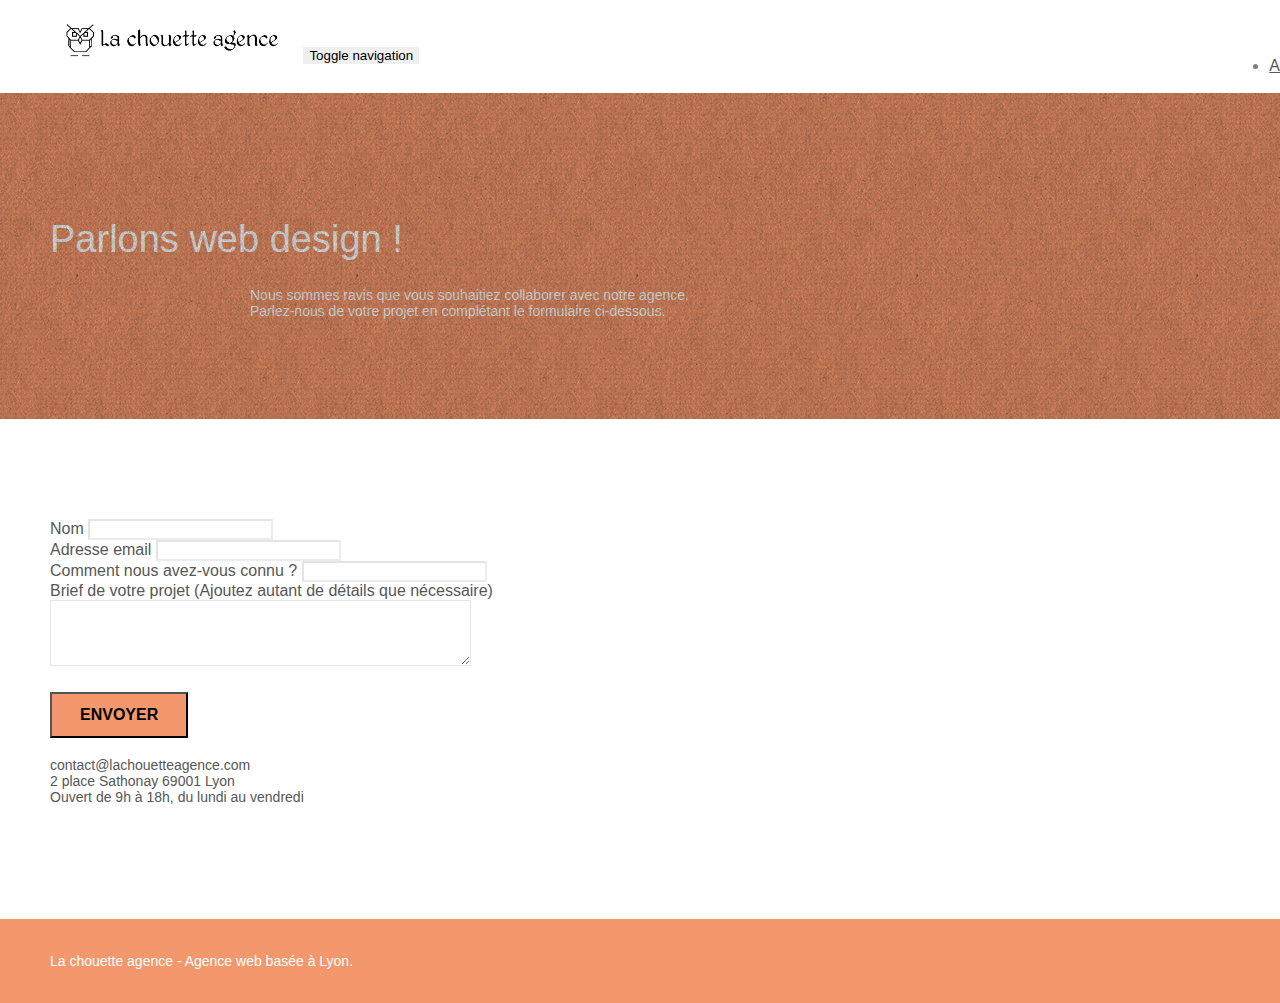
==== contact.html @ 629f91ee "Modification: Texte clair dans les liens Renommage de page2.html" ====
<!doctype html>
<html lang="fr">
<head>
    <meta charset="utf-8">
    <meta name="keywords" content="">
    <meta name="description" content="Notre agence aide les entreprises à devenir attractives et visibles sur Internet. Nous vous proposerons le meilleur design.">
    <meta name="viewport" content="width=device-width, initial-scale=1.0, viewport-fit=cover">
    <link rel="shortcut icon" type="image/png" href="favicon.jpg">

    
	<link rel="stylesheet" type="text/css" href="./css/bootstrap.min.css">
	<link rel="stylesheet" type="text/css" href="style.css">
	<link rel="stylesheet" type="text/css" href="./css/font-awesome.min.css">
	<link rel="stylesheet" type="text/css" href="./css/et-line.min.css">
	
    
	<script src="./js/jquery-2.1.0.min.js" defer></script>
	<script src="./js/bootstrap.min.js" defer></script>
	<script src="./js/blocs.min.js" defer></script>
	<script src="./js/jqBootstrapValidation.min.js" defer></script>
	<script src="./js/formHandler.min.js" defer></script>
    
	<title> Contact - La chouette agence - Agence de web design </title>

    
<!-- Analytics -->
 
<!-- Analytics END -->
    
</head>
<body>
<!-- Principal conteneur -->
<div class="page-container">
    
<!-- bloc-0 -->
<div class="bloc bgc-white l-bloc " id="bloc-0">
	<div class="container bloc-sm">
		<nav class="navbar row">
			<div class="navbar-header">
				<a class="navbar-brand" href="index.html"><img src="img/la-chouette-agence.webp" alt="atlanta web design logo" height="40" /></a>
				<button id="nav-toggle" type="button" class="ui-navbar-toggle navbar-toggle" data-toggle="collapse" data-target=".navbar-1">
					<span class="sr-only">Toggle navigation</span><span class="icon-bar"></span><span class="icon-bar"></span><span class="icon-bar"></span>
				</button>
			</div>
			<div class="collapse navbar-collapse navbar-1 special-dropdown-nav">
				<ul class="site-navigation nav navbar-nav">
					<li>
						<a href="index.html">Accueil</a>
					</li>
					<li>
					</li>
					<li>
						<a href="contact.html">Contact</a>
					</li>
				</ul>
			</div>
		</nav>
	</div>
</div>
<!-- bloc-0 END -->

<!-- bloc-6 -->
<div class="bloc bg-dots-bg bg-repeat bgc-atomic-tangerine d-bloc bloc-bg-texture texture-paper" id="bloc-6">
	<div class="container bloc-lg">
		<div class="row">
			<div class="col-sm-12">
				<h1 class="text-center hero-bloc-text tc-white">
					Parlons web design !
				</h1>
				<p class="text-center mg-lg tc-white tight-width-whitespace">
					Nous sommes ravis que vous souhaitiez collaborer avec notre agence.<br>
					Parlez-nous de votre projet en complétant le formulaire ci-dessous.
				</p>
			</div>
		</div>
	</div>
</div>
<!-- bloc-6 END -->

<!-- bloc-7 -->
<div class="bloc bgc-white l-bloc" id="bloc-7">
	<div class="container bloc-lg">
		<div class="row">
			<div class="col-sm-6">
				<form id="form_1" novalidate success-msg="Your message has been sent." fail-msg="Sorry it seems that our mail server is not responding, Sorry for the inconvenience!">
					<div class="form-group">
						<label>
							Nom
						</label>
						<input id="name" class="form-control" required />
					</div>
					<div class="form-group">
						<label>
							Adresse email
						</label>
						<input id="email" class="form-control" type="email" required />
					</div>
					<div class="form-group">
						<label>
							Comment nous avez-vous connu ?
						</label>
						<input class="form-control" type="email" required id="input_504" />
					</div>
					<div class="form-group">
						<label>
							Brief de votre projet (Ajoutez autant de détails que nécessaire)<br>
						</label><textarea id="message" class="form-control" rows="4" cols="50" required></textarea>
					</div> 
					<button class="bloc-button btn btn-lg btn-block cta-hero btn-atomic-tangerine" type="submit">
						Envoyer
					</button>
				</form>
			</div>
			<div class="col-sm-6">
				<p>
					contact@lachouetteagence.com<br>2 place Sathonay 69001 Lyon<br>Ouvert de 9h à 18h, du lundi au vendredi<br>
				</p>
			</div>
		</div>
	</div>
</div>
<!-- bloc-7 END -->

<!-- ScrollToTop Button -->
<a class="bloc-button btn btn-d scrollToTop" onclick="scrollToTarget('1')"><span class="fa fa-chevron-up"></span></a>
<!-- ScrollToTop Button END-->


<!-- Footer - bloc-8 -->
<div class="bloc bgc-atomic-tangerine d-bloc" id="bloc-8">
	<div class="container bloc-sm">
		<div class="row">
			<div class="col-sm-12">
				<p class="text-center white">
					La chouette agence - Agence web basée à Lyon.<br>
				</p>
				<div class="row row-no-gutters social">
					<div class="col-sm-3">
						<div class="text-center">
							<a class="social" href="index.html"><span class="fa fa-twitter icon-md"></span></a>
						</div>
					</div>
					<div class="col-sm-3">
						<div class="text-center">
							<a class="social" href="index.html"><span class="fa fa-facebook icon-md"></span></a>
						</div>
					</div>
					<div class="col-sm-3">
						<div class="text-center">
							<a class="social" href="index.html"><span class="fa fa-dribbble icon-md"></span></a>
						</div>
					</div>
					<div class="col-sm-3">
						<div class="text-center">
							<a class="social" href="index.html"><span class="fa fa-instagram icon-md"></span></a>
						</div>
					</div>
				</div>
			</div>
		</div>
	</div>
</div>
<!-- Footer - bloc-8 END -->

</div>
<!-- Principal conteneur END -->
    

</body>
</html>
---- style.css ----
body {
    margin: 0;
    padding: 0;
    background: #FFF;
    overflow-x: hidden;
    -webkit-font-smoothing: antialiased;
    -moz-osx-font-smoothing: grayscale;
}

a,
button {
    transition: all .3s ease-in-out;
    outline: none!important;
}

a:hover {
    text-decoration: none;
    cursor: pointer;
}

#page-loading-blocs-notifaction {
    position: fixed;
    top: 0;
    bottom: 0;
    width: 100%;
    z-index: 100000;
    background: #FFFFFF url("img/pageload-spinner.gif") no-repeat center center;
}

.bloc {
    width: 100%;
    clear: both;
    background: 50% 50% no-repeat;
    padding: 0 50px;
    -webkit-background-size: cover;
    -moz-background-size: cover;
    -o-background-size: cover;
    background-size: cover;
    position: relative;
}

.bloc .container {
    padding-left: 0;
    padding-right: 0;
}

.bloc-lg {
    padding: 100px 50px;
}

.bloc-md {
    padding: 50px;
}

.bloc-sm {
    padding: 20px 50px;
}

.bg-center,
.bg-l-edge,
.bg-r-edge,
.bg-t-edge,
.bg-b-edge,
.bg-tl-edge,
.bg-bl-edge,
.bg-tr-edge,
.bg-br-edge,
.bg-repeat {
    -webkit-background-size: auto!important;
    -moz-background-size: auto!important;
    -o-background-size: auto!important;
    background-size: auto!important;
}

.bg-repeat {
    background: repeat;
}

.bg-t-edge {
    background: top no-repeat;
}

.bloc-bg-texture::before {
    content: "";
    background-size: 2px 2px;
    position: absolute;
    top: 0;
    bottom: 0;
    left: 0;
    right: 0;
}

.texture-paper::before {
    background: url("img/texture-paper.webp");
    background-size: 280px 280px;
}

.b-parallax {
    background-attachment: fixed;
}

.d-bloc {
    color: rgba(255, 255, 255, .7);
}

.d-bloc button:hover {
    color: rgba(255, 255, 255, .9);
}

.d-bloc .icon-round,
.d-bloc .icon-square,
.d-bloc .icon-rounded,
.d-bloc .icon-semi-rounded-a,
.d-bloc .icon-semi-rounded-b {
    border-color: rgba(255, 255, 255, .9);
}

.d-bloc .divider-h span {
    border-color: rgba(255, 255, 255, .2);
}

.d-bloc .a-btn,
.d-bloc .navbar a,
.d-bloc .navbar-brand,
.d-bloc a .icon-sm,
.d-bloc a .icon-md,
.d-bloc a .icon-lg,
.d-bloc a .icon-xl,
.d-bloc h1 a,
.d-bloc h2 a,
.d-bloc h3 a,
.d-bloc h4 a,
.d-bloc h5 a,
.d-bloc h6 a,
.d-bloc p a {
    color: rgba(0, 0, 0);
}

.d-bloc .a-btn:hover,
.d-bloc .navbar a:hover,
.d-bloc .navbar-brand:hover,
.d-bloc a:hover .icon-sm,
.d-bloc a:hover .icon-md,
.d-bloc a:hover .icon-lg,
.d-bloc a:hover .icon-xl,
.d-bloc h1 a:hover,
.d-bloc h2 a:hover,
.d-bloc h3 a:hover,
.d-bloc h4 a:hover,
.d-bloc h5 a:hover,
.d-bloc h6 a:hover,
.d-bloc p a:hover {
    color: rgba(255, 255, 255, 1);
}

.d-bloc .navbar-toggle .icon-bar {
    background: rgba(255, 255, 255, 1);
}

.d-bloc .btn-wire,
.d-bloc .btn-wire:hover {
    color: rgba(255, 255, 255, 1);
    border-color: rgba(255, 255, 255, 1);
}

.d-bloc .panel {
    color: rgba(0, 0, 0, .5);
}

.d-bloc .panel button:hover {
    color: rgba(0, 0, 0, .7);
}

.d-bloc .panel icon {
    border-color: rgba(0, 0, 0, .7);
}

.d-bloc .panel .divider-h span {
    border-color: rgba(0, 0, 0, .1);
}

.d-bloc .panel .a-btn {
    color: rgba(0, 0, 0, .6);
}

.d-bloc .panel .a-btn:hover {
    color: rgba(0, 0, 0, 1);
}

.d-bloc .panel .btn-wire,
.d-bloc .panel .btn-wire:hover {
    color: rgba(0, 0, 0, .7);
    border-color: rgba(0, 0, 0, .3);
}

.d-bloc .panel,
.l-bloc {
    color: rgba(0, 0, 0, .5);
}

.d-bloc .panel button:hover,
.l-bloc button:hover {
    color: rgba(0, 0, 0, .7);
}

.l-bloc .icon-round,
.l-bloc .icon-square,
.l-bloc .icon-rounded,
.l-bloc .icon-semi-rounded-a,
.l-bloc .icon-semi-rounded-b {
    border-color: rgba(0, 0, 0, .7);
}

.d-bloc .panel .divider-h span,
.l-bloc .divider-h span {
    border-color: rgba(0, 0, 0, .1);
}

.d-bloc .panel .a-btn,
.l-bloc .a-btn,
.l-bloc .navbar a,
.l-bloc .navbar-brand,
.l-bloc a .icon-sm,
.l-bloc a .icon-md,
.l-bloc a .icon-lg,
.l-bloc a .icon-xl,
.l-bloc h1 a,
.l-bloc h2 a,
.l-bloc h3 a,
.l-bloc h4 a,
.l-bloc h5 a,
.l-bloc h6 a,
.l-bloc p a {
    color: rgba(0, 0, 0, .6);
}

.d-bloc .panel .a-btn:hover,
.l-bloc .a-btn:hover,
.l-bloc .navbar a:hover,
.l-bloc .navbar-brand:hover,
.l-bloc a:hover .icon-sm,
.l-bloc a:hover .icon-md,
.l-bloc a:hover .icon-lg,
.l-bloc a:hover .icon-xl,
.l-bloc h1 a:hover,
.l-bloc h2 a:hover,
.l-bloc h3 a:hover,
.l-bloc h4 a:hover,
.l-bloc h5 a:hover,
.l-bloc h6 a:hover,
.l-bloc p a:hover {
    color: rgba(0, 0, 0, 1);
}

.l-bloc .navbar-toggle .icon-bar {
    color: rgba(0, 0, 0, .6);
}

.d-bloc .panel .btn-wire,
.d-bloc .panel .btn-wire:hover,
.l-bloc .btn-wire,
.l-bloc .btn-wire:hover {
    color: rgba(0, 0, 0, .7);
    border-color: rgba(0, 0, 0, .3);
}

.voffset {
    margin-top: 30px;
}

.voffset-lg {
    margin-top: 80px;
}

.row-no-gutters {
    margin-right: 0;
    margin-left: 0;
}

.row.row-no-gutters > [class^="col-"],
.row.row-no-gutters > [class*=" col-"] {
    padding-right: 0;
    padding-left: 0;
}

#bloc-1-hero h1 {
    font-size: 32px;
}

.navbar {
    margin-bottom: 0;
    z-index: 1;
}

.navbar-brand {
    height: auto;
    padding: 3px 15px;
    font-size: 25px;
    font-weight: normal;
    font-weight: 600;
    line-height: 44px;
}

.navbar-brand img {
    max-height: 200px;
    margin: 0 5px 0 0;
    display: inline;
}

.navbar-brand img[src$=svg] {
    min-width: 100px;
}

.nav-center .navbar-brand img {
    margin: 0;
}

.navbar .nav {
    padding-top: 2px;
    margin-right: -16px;
    float: right;
    z-index: 1;
}

.nav > li {
    float: left;
    margin-top: 4px;
    font-size: 16px;
}

.navbar-nav .open .dropdown-menu > li > a {
    text-align: inherit;
}

.nav > li a:hover,
.nav > li a:focus {
    background: transparent;
}

.navbar-toggle {
    margin: 10px 10px 0 0;
    border: 0px;
}

.navbar-toggle:hover {
    background: transparent!important;
}

.navbar-toggle .icon-bar {
    background-color: rgba(0, 0, 0, .5);
    width: 26px;
}

.nav-invert .navbar .nav {
    float: left;
}

.nav-invert .navbar-header,
.nav-invert .navbar-brand {
    float: right;
    position: relative;
    z-index: 2;
}

@media (min-width: 768px) {
    .site-navigation {
        position: absolute;
        top: 50%;
        right: 20px;
        transform: translate(0, -50%);
        -webkit-transform: translateY(-50%);
    }
    .nav > li .dropdown-menu a,
    .nav > li .dropdown-menu a:hover {
        color: #484848;
    }
    .nav-invert .site-navigation {
        left: 0;
        right: 0;
    }
    .nav-center {
        text-align: center;
    }
    .nav-center .navbar-header {
        width: 100%;
    }
    .nav-center .navbar-header,
    .nav-center .navbar-brand,
    .nav-center .nav > li {
        float: none;
        display: inline-block;
    }
    .nav-center .site-navigation {
        position: relative;
        width: 100%;
        right: 0;
        margin-right: 0px;
        margin-top: 20px;
    }
    .nav-center.mini-nav .navbar-toggle {
        float: none;
        margin: 10px auto 0;
    }
}

.nav > li > .dropdown a {
    background: none!important;
    display: block;
    padding: 14px 15px;
}

nav .caret {
    margin: 0 5px;
}

.dropdown-menu .dropdown-menu {
    top: -8px;
    left: 100%;
}

.dropdown-menu .dropmenu-flow-right {
    top: 100%;
    left: 0;
    margin-left: -1px;
    border-top-left-radius: 0;
    border-top-right-radius: 0;
}

.dropdown-menu .dropdown span {
    border: 4px solid black;
    border-top-color: transparent;
    border-right-color: transparent;
    border-bottom-color: transparent;
    margin: 6px -5px 0 0!important;
    float: right;
}

.mg-md {
    margin-top: 10px;
    margin-bottom: 20px;
}

.mg-lg {
    margin-top: 10px;
    margin-bottom: 40px;
}

.btn {
    margin: 0 5px 5px 0;
}

.btn.pull-right {
    margin: 0 0 5px 5px;
}

.btn-d,
.btn-d:hover,
.btn-d:focus {
    color: #FFF;
    background: rgba(0, 0, 0, .3);
}

button {
    outline: none!important;
}

.btn-rd {
    border-radius: 40px;
}

.btn-clean {
    border: 1px solid rgba(0, 0, 0, .08);
    border-bottom-color: rgba(0, 0, 0, .1);
    text-shadow: 0 1px 0 rgba(0, 0, 1, .1);
    box-shadow: 0 1px 3px rgba(0, 0, 1, .25), inset 0 1px 0 0 rgba(255, 255, 255, .15);
}

.icon-md {
    font-size: 30px!important;
}

.icon-lg {
    font-size: 60px!important;
}

.sm-shadow {
    text-shadow: 0 1px 2px rgba(0, 0, 0, .3);
}

.panel-sq,
.panel-sq .panel-heading,
.panel-sq .panel-footer {
    border-radius: 0;
}

.panel-rd {
    border-radius: 30px;
}

.panel-rd .panel-heading {
    border-radius: 29px 29px 0 0;
}

.panel-rd .panel-footer {
    border-radius: 0 0 29px 29px;
}

.form-control {
    border-color: rgba(0, 0, 0, .1);
    box-shadow: none;
}

.scrollToTop {
    width: 40px;
    height: 40px;
    position: fixed;
    bottom: 20px;
    right: 20px;
    opacity: 0;
    z-index: 500;
    transition: all .3s ease-in-out;
}

.scrollToTop span {
    margin-top: 6px;
}

.showScrollTop {
    font-size: 14px;
    opacity: 1;
}

a[data-lightbox] {
    position: relative;
    display: block;
    text-align: center;
}

a[data-lightbox]:hover::before {
    content: "+";
    font-family: "HelveticaNeue-Light", "Helvetica Neue Light", "Helvetica Neue", Helvetica, Arial;
    font-size: 32px;
    width: 50px;
    height: 50px;
    margin-left: -25px;
    border-radius: 50%;
    background: rgba(0, 0, 0, .6);
    color: #FFF;
    font-weight: 100;
    z-index: 1;
    position: absolute;
    top: 50%;
    transform: translateY(-50%);
    -webkit-transform: translateY(-50%);
}

a[data-lightbox]:hover img {
    opacity: 0.6;
    -webkit-animation-fill-mode: none;
    animation-fill-mode: none;
}

#lightbox-modal {
    display: flex;
    align-items: center;
}

#lightbox-modal .modal-dialog {
    width: 90%;
    max-width: 900px;
    margin: 0 auto 0;
}

#lightbox-modal .modal-dialog img {
    max-height: 90vh;
    margin: 0 auto;
}

.lightbox-caption {
    padding: 20px;
    color: #FFF;
    background: rgba(0, 0, 0, .5);
    position: absolute;
    left: 15px;
    right: 15px;
    bottom: 5px;
}

.close-lightbox {
    color: #FFF;
    font-size: 30px;
    position: absolute;
    top: 20px;
    right: 20px;
    z-index: 20;
    background: rgba(0, 0, 0, .5);
    border: none;
    line-height: 30px;
    padding: 0 9px 5px;
    opacity: 0.3;
}

.close-lightbox:hover,
.next-lightbox:hover,
.prev-lightbox:hover {
    opacity: 1.0;
    color: #FFF;
}

.next-lightbox,
.prev-lightbox {
    font-size: 20px;
    color: rgba(255, 255, 255, .9);
    background: rgba(0, 0, 0, .5);
    transition: all .2s ease-in-out;
    position: absolute;
    top: 45%;
    z-index: 1;
    opacity: 0.4;
}

.next-lightbox {
    padding: 6px 8px 1px 13px;
    right: 25px;
}

.prev-lightbox {
    padding: 6px 13px 1px 10px;
    left: 25px;
}

.snapshot-lb .modal-body {
    padding-bottom: 45px;
}

.snapshot-lb .lightbox-caption {
    padding: 0;
    color: rgba(0, 0, 0, .5);
    background: none;
}

h1,
h2,
h3,
h4,
h5,
h6,
p,
label,
.btn,
a {
    font-family: "helvetica";
    font-weight: 400;
    color: #575757!important;
}

.container {
    max-width: 1000px;
}

.hero-bloc-text {
    font-size: 38px;
}

.hero-bloc-text-sub {
    font-size: 36px;
}

.statement-bloc-text {
    line-height: 26px;
    font-style: italic;
    font-size: 20px;
    text-align: center;
    font-weight: lighter;
    max-width: 520px;
    margin: auto auto auto auto;
}

p {
    font-size: 14px;
}

.tight-width-whitespace {
    max-width: 600px;
    margin: auto auto auto auto;
}

.h1 {
    font-size: 20px;
    font-family: "Open Sans";
}

.cta-hero {
    margin-top: 22px;
    color: #FFFFFF!important;
    text-transform: uppercase;
    padding: 12px 28px 12px 28px;
    font-size: 16px;
    font-weight: 700;
}

.social {
    max-width: 400px;
    margin: auto auto auto auto;
}

h2 {
    font-size: 22px;
    line-height: 1.4em;
}

h3 {
    font-size: 15px;
    text-transform: uppercase;
    font-weight: 700;
    color: #333333!important;
}

.med-width-whitespace {
    max-width: 800px;
    margin: auto auto auto auto;
    box-shadow: 0px 0px 0px #000000;
}

h1 {
    color: #333333!important;
}

h4 {
    color: #333333!important;
}

.icons {
    margin-bottom: 14px;
    margin-top: 24px;
}

.white {
    color: #FFFFFF!important;
}

.black {
    color: rgb(0, 0, 0)!important;
}

.portfolio-thumb {
    margin-bottom: 24px;
}

.portfolio-row {
    margin-bottom: 44px;
    margin-top: 50px;
}

.avatar {
    box-shadow: 0px 4px 9px rgba(0, 0, 0, 0.3);
}

.black-background {
    background-color: rgba(165, 147, 99, 0.7);
    padding: 40px 40px 40px 40px;
}

.bold-link {
    font-weight: 900;
    text-decoration: underline!important;
}

.bgc-white {
    background-color: #FFFFFF;
}

.bgc-dark-slate-blue {
    background-color: #364577;
}

.bgc-atomic-tangerine {
    background-color: #F3976C;
}

.tc-white {
    color: #FFF !important;
}

.tc-orange {
    color: #F3976C!important;
}

.btn-atomic-tangerine {
    background: #F3976C;
    color: rgb(0, 0, 0)!important;
}

.btn-atomic-tangerine:hover {
    background: #c27956!important;
    color: rgb(0, 0, 0)!important;
}

.ltc-white {
    color: #FFFFFF!important;
}

.ltc-white:hover {
    color: #cccccc!important;
}

.ltc-atomic-tangerine {
    color: #F3976C!important;
}

.ltc-atomic-tangerine:hover {
    color: #c27956!important;
}

.icon-dark-slate-blue {
    color: #364577!important;
    border-color: #364577!important;
}

.bg-dots-bg {
    background-image: url("img/dots-bg.webp");
}

.bg-lines-h2-bg {
    background-image: url("img/lines-h2-bg.webp");
}

.bg-banniere {
    background-image: url("img/la-chouette-agence-banniere.webp");
}

.bg-presentation {
    background-image: url("img/image-de-presentation.webp");
}

@media (max-width: 1024px) {
    .bloc {
        padding-left: 20px;
        padding-right: 20px;
    }
    .bloc.full-width-bloc,
    .bloc-tile-2.full-width-bloc .container,
    .bloc-tile-3.full-width-bloc .container,
    .bloc-tile-4.full-width-bloc .container {
        padding-left: 0;
        padding-right: 0;
    }
}

@media (max-width: 992px) and (min-width: 768px) {
    .navbar .nav {
        max-width: 80%
    }
    .nav-center.navbar .nav {
        max-width: 100%
    }
}

@media only screen and (min-device-width: 768px) and (max-device-width: 1024px) and (orientation: landscape) {
    .b-parallax {
        background-attachment: scroll;
    }
}

@media only screen and (min-device-width: 1024px) and (max-device-width: 1366px) and (-webkit-min-device-pixel-ratio: 1.5) {
    .b-parallax {
        background-attachment: scroll;
    }
}

@media (max-width: 991px) {
    .container {
        width: 100%;
    }
    .b-parallax {
        background-attachment: scroll;
    }
    .page-container,
    #hero-bloc {
        overflow-x: hidden;
        position: relative;
    }
    .bloc {
        padding-left: constant(safe-area-inset-left);
        padding-right: constant(safe-area-inset-right);
    }
    .bloc-group,
    .bloc-group .bloc {
        display: block;
        width: 100%;
    }
    .bloc-fill-screen .fill-bloc-top-edge,
    .bloc-fill-screen .fill-bloc-bottom-edge {
        padding: 0 20px;
        padding-left: constant(safe-area-inset-left);
        padding-right: constant(safe-area-inset-right);
    }
}

@media (max-width: 767px) {
    .page-container {
        overflow-x: hidden;
        position: relative;
    }
    h1,
    h2,
    h3,
    h4,
    h5,
    h6,
    p,
    #disqus_thread {
        padding-left: 10px!important;
        padding-right: 10px!important;
    }
    .b-parallax {
        background-attachment: scroll;
    }
    .navbar .nav {
        padding-top: 0;
        border-top: 1px solid rgba(0, 0, 0, .2);
        float: none!important;
    }
    .navbar.row {
        margin-left: 0;
        margin-right: 0;
    }
    .site-navigation {
        position: inherit;
        transform: none;
        -webkit-transform: none;
        -ms-transform: none;
    }
    .nav > li {
        margin-top: 0;
        border-bottom: 1px solid rgba(0, 0, 0, .1);
        background: rgba(0, 0, 0, .05);
        text-align: left;
        padding-left: 15px;
        width: 100%;
    }
    .nav > li:hover {
        background: rgba(0, 0, 0, .08);
    }
    .dropdown .dropdown a .caret {
        float: none;
        margin: 5px 0 0 10px!important;
        border: 4px solid black;
        border-bottom-color: transparent;
        border-right-color: transparent;
        border-left-color: transparent;
    }
    #hero-bloc .navbar .nav {
        background: rgba(0, 0, 0, .8);
    }
    #hero-bloc .navbar .nav a {
        color: rgba(255, 255, 255, .6);
    }
    .hero {
        padding: 50px 0;
    }
    .hero-nav {
        left: -1px;
        right: -1px;
    }
    .navbar-collapse {
        padding: 0;
        overflow-x: hidden;
        -webkit-box-shadow: none;
        box-shadow: none;
    }
    .navbar-brand img {
        max-height: 40px;
        width: auto;
    }
    .nav-invert .navbar-header {
        float: none;
        width: 100%;
    }
    .nav-invert .navbar-toggle {
        float: left;
        margin-left: 10px;
    }
    .bloc {
        padding-left: 0;
        padding-right: 0;
    }
    .bloc-xxl,
    .bloc-xl,
    .bloc-lg {
        padding: 40px 0;
    }
    .bloc-sm,
    .bloc-md {
        padding-left: 0;
        padding-right: 0;
    }
    .bloc-tile-2 .container,
    .bloc-tile-3 .container,
    .bloc-tile-4 .container,
    .bloc-fill-screen .fill-bloc-top-edge,
    .bloc-fill-screen .fill-bloc-bottom-edge {
        padding-left: 0;
        padding-right: 0;
    }
    .a-block {
        padding: 0 10px;
    }
    .btn-dwn {
        display: none;
    }
    .voffset {
        margin-top: 5px;
    }
    .voffset-md {
        margin-top: 20px;
    }
    .voffset-lg {
        margin-top: 30px;
    }
    form {
        padding: 5px;
    }
    .close-lightbox {
        display: inline-block;
    }
    .blocsapp-device-iphone5 {
        background-size: 216px 425px;
        padding-top: 60px;
        width: 216px;
        height: 425px;
    }
    .blocsapp-device-iphone5 img {
        width: 180px;
        height: 320px;
    }
}

@media (max-width: 400px) {
    .bloc {
        padding-left: 0;
        padding-right: 0;
    }
}

@media (max-width: 767px) {
    .bloc-mob-center-text {
        text-align: center;
    }
}
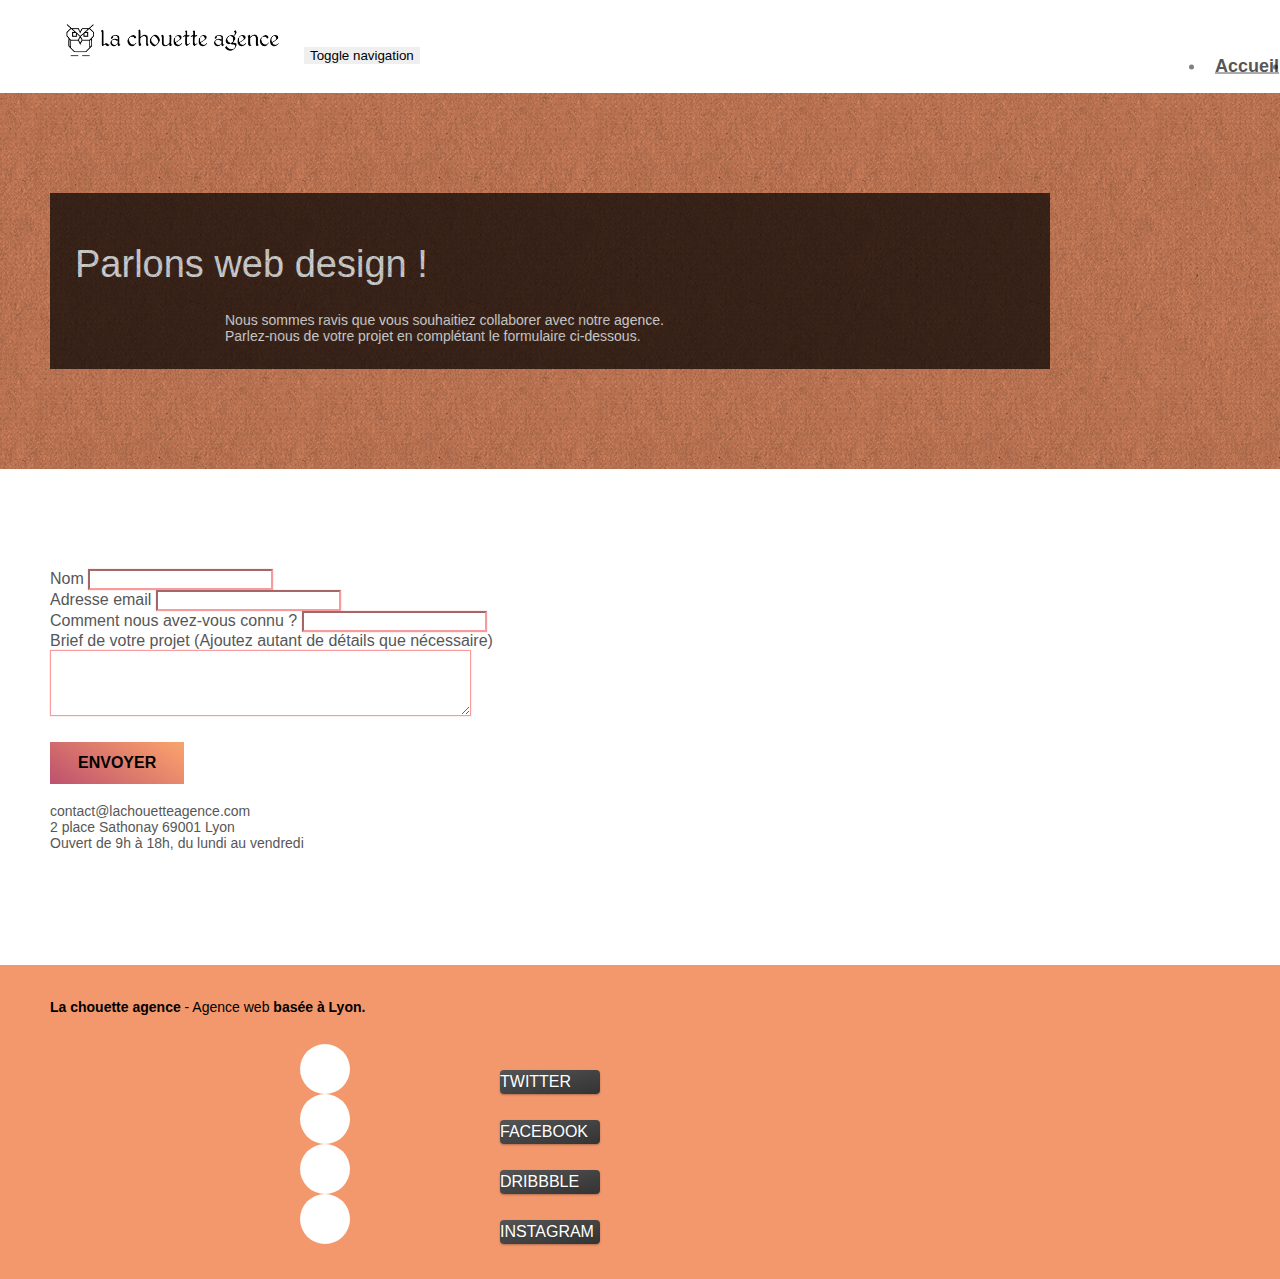
==== commit 7ff67a02: "ajout de title pour les icones" ====
--- a/contact.html
+++ b/contact.html
@@ -2,9 +2,10 @@
 <html lang="fr">
 <head>
     <meta charset="utf-8">
-    <meta name="keywords" content="">
+	<meta name="google-site-verification" content="a0j7E48NYgII4-c3SydgvLEQrp-VLwNR-GmBjMi72ic" />
     <meta name="description" content="Notre agence aide les entreprises à devenir attractives et visibles sur Internet. Nous vous proposerons le meilleur design.">
-    <meta name="viewport" content="width=device-width, initial-scale=1.0, viewport-fit=cover">
+	<title> Contact - La chouette agence - Agence de web design </title>
+	<meta name="viewport" content="width=device-width, initial-scale=1.0, viewport-fit=cover">
     <link rel="shortcut icon" type="image/png" href="favicon.jpg">
 
     
@@ -19,152 +20,173 @@
 	<script src="./js/blocs.min.js" defer></script>
 	<script src="./js/jqBootstrapValidation.min.js" defer></script>
 	<script src="./js/formHandler.min.js" defer></script>
-    
-	<title> Contact - La chouette agence - Agence de web design </title>
-
-    
+        
 <!-- Analytics -->
  
 <!-- Analytics END -->
     
 </head>
 <body>
+
 <!-- Principal conteneur -->
 <div class="page-container">
-    
-<!-- bloc-0 -->
-<div class="bloc bgc-white l-bloc " id="bloc-0">
-	<div class="container bloc-sm">
-		<nav class="navbar row">
-			<div class="navbar-header">
-				<a class="navbar-brand" href="index.html"><img src="img/la-chouette-agence.webp" alt="atlanta web design logo" height="40" /></a>
-				<button id="nav-toggle" type="button" class="ui-navbar-toggle navbar-toggle" data-toggle="collapse" data-target=".navbar-1">
-					<span class="sr-only">Toggle navigation</span><span class="icon-bar"></span><span class="icon-bar"></span><span class="icon-bar"></span>
-				</button>
-			</div>
-			<div class="collapse navbar-collapse navbar-1 special-dropdown-nav">
-				<ul class="site-navigation nav navbar-nav">
-					<li>
-						<a href="index.html">Accueil</a>
-					</li>
-					<li>
-					</li>
-					<li>
-						<a href="contact.html">Contact</a>
-					</li>
-				</ul>
-			</div>
-		</nav>
-	</div>
-</div>
-<!-- bloc-0 END -->
-
-<!-- bloc-6 -->
-<div class="bloc bg-dots-bg bg-repeat bgc-atomic-tangerine d-bloc bloc-bg-texture texture-paper" id="bloc-6">
-	<div class="container bloc-lg">
-		<div class="row">
-			<div class="col-sm-12">
-				<h1 class="text-center hero-bloc-text tc-white">
-					Parlons web design !
-				</h1>
-				<p class="text-center mg-lg tc-white tight-width-whitespace">
-					Nous sommes ravis que vous souhaitiez collaborer avec notre agence.<br>
-					Parlez-nous de votre projet en complétant le formulaire ci-dessous.
-				</p>
+			
+	<!-- bloc-0 -->
+	<header>
+		<div class="bloc bgc-white l-bloc " id="bloc-0">
+			<div class="container bloc-sm">
+		
+				<nav class="navbar row">
+					<div class="navbar-header">
+						<a class="navbar-brand" href="index.html"><img src="img/la-chouette-agence.webp" alt="Logo de chouette et texte La chouette agence" width="215px" height="40px"/></a>
+						<button id="nav-toggle" type="button" class="ui-navbar-toggle navbar-toggle" data-toggle="collapse" data-target=".navbar-1">
+							<span class="sr-only">Toggle navigation</span><span class="icon-bar"></span><span class="icon-bar"></span><span class="icon-bar"></span>
+						</button>
+					</div>
+					<div class="collapse navbar-collapse navbar-1 special-dropdown-nav">
+						<ul class="site-navigation nav navbar-nav">
+							<li>
+								<a class="navbar-nav__items" href="index.html">Accueil</a>
+							</li>
+							<li>
+								<a class="navbar-nav__items" href="contact.html">Contact</a>
+							</li>
+						</ul>
+					</div>
+				</nav>
 			</div>
 		</div>
-	</div>
-</div>
-<!-- bloc-6 END -->
+	</header>  
+	<!-- bloc-0 END -->
 
-<!-- bloc-7 -->
-<div class="bloc bgc-white l-bloc" id="bloc-7">
-	<div class="container bloc-lg">
-		<div class="row">
-			<div class="col-sm-6">
-				<form id="form_1" novalidate success-msg="Your message has been sent." fail-msg="Sorry it seems that our mail server is not responding, Sorry for the inconvenience!">
-					<div class="form-group">
-						<label>
-							Nom
-						</label>
-						<input id="name" class="form-control" required />
+	<main>
+		<!-- bloc-6 -->
+		<section class="bloc bg-dots-bg bg-repeat bgc-atomic-tangerine d-bloc bloc-bg-texture texture-paper" id="bloc-6">
+			<div class="container bloc-lg">
+				<div class="row">
+					<div class="col-sm-12 dark-background">
+						<h1 class="text-center hero-bloc-text tc-white">
+							Parlons web design !
+						</h1>
+						<p class="text-center mg-lg tc-white tight-width-whitespace">
+							Nous sommes ravis que vous souhaitiez collaborer avec notre agence.<br>
+							Parlez-nous de votre projet en complétant le formulaire ci-dessous.
+						</p>
 					</div>
-					<div class="form-group">
-						<label>
-							Adresse email
-						</label>
-						<input id="email" class="form-control" type="email" required />
+				</div>
+			</div>
+		</section>
+		<!-- bloc-6 END -->
+
+		<!-- bloc-7 -->
+		<section class="bloc bgc-white l-bloc" id="bloc-7">
+			<div class="container bloc-lg">
+				<div class="row">
+					<div class="col-sm-6">
+						<form id="form_1" novalidate success-msg="Your message has been sent." fail-msg="Sorry it seems that our mail server is not responding, Sorry for the inconvenience!">
+							<div class="form-group">
+								<label>
+									Nom
+								</label>
+								<input id="name" class="form-control" required />
+							</div>
+							<div class="form-group">
+								<label>
+									Adresse email
+								</label>
+								<input id="email" class="form-control" type="email" required />
+							</div>
+							<div class="form-group">
+								<label>
+									Comment nous avez-vous connu ?
+								</label>
+								<input class="form-control" type="text" required id="input_504" />
+							</div>
+							<div class="form-group">
+								<label>
+									Brief de votre projet (Ajoutez autant de détails que nécessaire)<br>
+								</label><textarea id="message" class="form-control" rows="4" cols="50" required></textarea>
+							</div> 
+							<button class="bloc-button btn btn-lg btn-block cta-hero btn-atomic-tangerine" type="submit">
+								Envoyer
+							</button>
+						</form>
 					</div>
-					<div class="form-group">
-						<label>
-							Comment nous avez-vous connu ?
-						</label>
-						<input class="form-control" type="email" required id="input_504" />
+					<div class="col-sm-6">
+						<p>
+							contact@lachouetteagence.com<br>2 place Sathonay 69001 Lyon<br>Ouvert de 9h à 18h, du lundi au vendredi<br>
+						</p>
 					</div>
-					<div class="form-group">
-						<label>
-							Brief de votre projet (Ajoutez autant de détails que nécessaire)<br>
-						</label><textarea id="message" class="form-control" rows="4" cols="50" required></textarea>
-					</div> 
-					<button class="bloc-button btn btn-lg btn-block cta-hero btn-atomic-tangerine" type="submit">
-						Envoyer
-					</button>
-				</form>
+				</div>
 			</div>
-			<div class="col-sm-6">
-				<p>
-					contact@lachouetteagence.com<br>2 place Sathonay 69001 Lyon<br>Ouvert de 9h à 18h, du lundi au vendredi<br>
-				</p>
-			</div>
-		</div>
-	</div>
-</div>
-<!-- bloc-7 END -->
+		</section>
+		<!-- bloc-7 END -->
 
-<!-- ScrollToTop Button -->
-<a class="bloc-button btn btn-d scrollToTop" onclick="scrollToTarget('1')"><span class="fa fa-chevron-up"></span></a>
-<!-- ScrollToTop Button END-->
+		<!-- ScrollToTop Button -->
+		<button type="button" class="bloc-button btn btn-d scrollToTop" onclick="scrollToTarget('1')"><i class="fa fa-chevron-up"></i></button>
+		<!-- ScrollToTop Button END-->
+	</main>
 
 
-<!-- Footer - bloc-8 -->
-<div class="bloc bgc-atomic-tangerine d-bloc" id="bloc-8">
-	<div class="container bloc-sm">
-		<div class="row">
-			<div class="col-sm-12">
-				<p class="text-center white">
-					La chouette agence - Agence web basée à Lyon.<br>
-				</p>
-				<div class="row row-no-gutters social">
-					<div class="col-sm-3">
-						<div class="text-center">
-							<a class="social" href="index.html"><span class="fa fa-twitter icon-md"></span></a>
+
+	<!-- Footer - bloc-8 -->
+	<footer class="bloc bgc-atomic-tangerine d-bloc" id="bloc-8">
+		<div class="container bloc-sm">
+			<div class="row">
+				<div class="col-sm-12">
+					<p class="text-center black">
+						<strong>La chouette agence</strong> - Agence web <strong>basée à Lyon.</strong> 
+					</p>
+					<div class="row row-no-gutters social">
+						<div class="col-sm-3">
+							<div class="text-center">
+								<a class="social badge" href="index.html" title="Compte TWITTER">
+									<div class="badge__circle twit">
+										<i class="fa fa-twitter"></i>
+									</div>
+									<span class="badge__text">TWITTER</span>
+								</a>
+							</div>
 						</div>
-					</div>
-					<div class="col-sm-3">
-						<div class="text-center">
-							<a class="social" href="index.html"><span class="fa fa-facebook icon-md"></span></a>
+						<div class="col-sm-3">
+							<div class="text-center">
+								<a class="social badge" href="index.html" title="Compte FACEBOOK">
+									<div class="badge__circle">
+										<i class="fa fa-facebook facb"></i>
+									</div>
+									<span class="badge__text">FACEBOOK</span>
+								</a>
+							</div>
 						</div>
-					</div>
-					<div class="col-sm-3">
-						<div class="text-center">
-							<a class="social" href="index.html"><span class="fa fa-dribbble icon-md"></span></a>
+						<div class="col-sm-3">
+							<div class="text-center">
+								<a class="social badge" href="index.html" title="Compte DRIBBBLE">
+									<div class="badge__circle">
+										<i class="fa fa-dribbble drib"></i>
+									</div>
+									<span class="badge__text">DRIBBBLE</span>
+								</a>
+							</div>
 						</div>
-					</div>
-					<div class="col-sm-3">
-						<div class="text-center">
-							<a class="social" href="index.html"><span class="fa fa-instagram icon-md"></span></a>
-						</div>
+						<div class="col-sm-3">
+							<div class="text-center">
+								<a class="social badge" href="index.html" title="Compte INSTAGRAM">
+									<div class="badge__circle">
+										<i class="fa fa-instagram insta"></i>
+									</div>
+									<span class="badge__text">INSTAGRAM</span>
+								</a>
+							</div>
+						</div>						
 					</div>
 				</div>
 			</div>
 		</div>
-	</div>
-</div>
-<!-- Footer - bloc-8 END -->
+	</footer>
+	<!-- Footer - bloc-8 END -->
 
 </div>
 <!-- Principal conteneur END -->
-    
-
+ 
 </body>
 </html>
--- a/style.css
+++ b/style.css
@@ -6,6 +6,7 @@
     -webkit-font-smoothing: antialiased;
     -moz-osx-font-smoothing: grayscale;
 }
+
 
 a,
 button {
@@ -133,7 +134,7 @@
 .d-bloc h5 a,
 .d-bloc h6 a,
 .d-bloc p a {
-    color: rgba(0, 0, 0);
+    color: rgba(255, 255, 255, .6);
 }
 
 .d-bloc .a-btn:hover,
@@ -293,12 +294,46 @@
 }
 
 .navbar-brand {
+    position: relative;
     height: auto;
     padding: 3px 15px;
     font-size: 25px;
     font-weight: normal;
     font-weight: 600;
     line-height: 44px;
+}
+
+.navbar-nav__items{
+    margin: 0 10px;
+    transition: transform .4s ease;
+    font-size: 18px;
+    font-weight: bold;
+}
+
+.navbar-brand::before, .navbar-nav__items::before {
+    content: "";
+    display: block;
+    position: absolute;
+    height: 3px;
+    right: 0; bottom: 0; left: 0;
+    background: linear-gradient(34deg, rgba(189,81,110,1) 0%, rgba(243,151,108,1) 50%, rgba(248,222,128,1) 100%);
+    z-index: -1;
+    transform: scaleX(0);
+    transform-origin: bottom right;
+    transition: transform .4s ease;
+}
+
+.navbar-nav__items::before {
+    bottom: 8px;
+}
+
+.navbar-brand:hover.navbar-brand::before, .navbar-nav__items:hover.navbar-nav__items::before, .navbar-brand:focus.navbar-brand::before, .navbar-nav__items:focus.navbar-nav__items::before {
+    transform: scaleX(1);
+    transform-origin: bottom left;
+}
+
+.navbar-brand:hover, .navbar-nav__items:hover, .navbar-brand:focus, .navbar-nav__items:focus {
+    transform: scale(1.08);
 }
 
 .navbar-brand img {
@@ -510,7 +545,30 @@
     box-shadow: none;
 }
 
+
+  /* Modification couleur de focus */
+
+
+.form-control:valid {
+border-color: #00c41a;
+box-shadow: 0 0 1px #00c41a;
+}
+
+.form-control:invalid {
+border-color: #f79c9c;
+box-shadow: 0 0 1px #f79c9c;
+}
+
+.form-control:focus {
+border-color: #f8de80;
+box-shadow: inset 0 1px 1px rgba(0, 0, 0, 0.075), 0 0 8px rgba(248, 222, 128, 1);
+}
+    
 .scrollToTop {
+    position: relative;
+    display: flex;
+    align-items: center;
+    justify-content: center;
     width: 40px;
     height: 40px;
     position: fixed;
@@ -518,12 +576,27 @@
     right: 20px;
     opacity: 0;
     z-index: 500;
+    background-color: black;
     transition: all .3s ease-in-out;
 }
 
-.scrollToTop span {
-    margin-top: 6px;
-}
+.scrollToTop:hover {
+    border: 3px solid #ffffff;
+    border-radius: 50%;
+    background-color: black;
+}
+
+.scrollToTop i{
+    display: block;
+    color: #ffffff;
+    transition: all .3s ease-in-out;
+}
+
+.scrollToTop:hover i{
+    color: #f3976c;
+    transform: scale(1.3);
+}
+
 
 .showScrollTop {
     font-size: 14px;
@@ -649,7 +722,7 @@
 label,
 .btn,
 a {
-    font-family: "helvetica";
+    font-family: "helvetica", arial;
     font-weight: 400;
     color: #575757!important;
 }
@@ -681,13 +754,25 @@
 }
 
 .tight-width-whitespace {
-    max-width: 600px;
+    max-width: 650px;
     margin: auto auto auto auto;
+}
+
+.dark-background, .row-cta {
+    background-color: rgba(0, 0, 0, .7);
+    padding: 25px;
+}
+
+.row-cta {
+
+    max-width: 650px;
+    margin-right: auto;
+    margin-left: auto;
 }
 
 .h1 {
     font-size: 20px;
-    font-family: "Open Sans";
+    font-family: "Open Sans", arial;
 }
 
 .cta-hero {
@@ -700,7 +785,8 @@
 }
 
 .social {
-    max-width: 400px;
+    max-width: 500px;
+    padding: 15px 0;
     margin: auto auto auto auto;
 }
 
@@ -743,8 +829,15 @@
     color: rgb(0, 0, 0)!important;
 }
 
+/* Modif taille des images */
 .portfolio-thumb {
+    width: 100%;
+    height: 100%;
+    object-fit: cover;
+    max-width: 320px;
     margin-bottom: 24px;
+    margin-right: auto;
+    margin-left: auto;
 }
 
 .portfolio-row {
@@ -757,7 +850,7 @@
 }
 
 .black-background {
-    background-color: rgba(165, 147, 99, 0.7);
+    background-color: rgba(0, 0, 0, .8);
     padding: 40px 40px 40px 40px;
 }
 
@@ -787,13 +880,18 @@
 }
 
 .btn-atomic-tangerine {
-    background: #F3976C;
+    border: none;
+    background: linear-gradient(34deg, rgba(189,81,110,1), rgba(243,151,108,1), rgba(248,222,128,1));
+    background-size: 200%;
+    background-position: left center;
     color: rgb(0, 0, 0)!important;
-}
-
-.btn-atomic-tangerine:hover {
-    background: #c27956!important;
+    transition: all 0.5s;
+}
+
+.btn-atomic-tangerine:hover, .btn-atomic-tangerine:focus {
+    background-position: right center;
     color: rgb(0, 0, 0)!important;
+    transform: scale(1.08);
 }
 
 .ltc-white {
@@ -831,6 +929,85 @@
 
 .bg-presentation {
     background-image: url("img/image-de-presentation.webp");
+}
+
+.contact-link {
+    color: #F3976C!important;
+    display: block;
+}
+
+.contact-link:hover, .contact-link:focus {
+    transform: scale(1.08);
+    color: #f8de80!important;
+}
+
+.icon-social {
+    color: #000000!important;
+    border:  1px solid #FFFFFF;
+}
+
+
+ /* Ajouts */
+
+ .badge {
+	position: relative;
+    padding: 0;
+	width: 50px;
+	height: 50px;
+    background-color: transparent;
+	top: 0;
+	transition: all 0.2s ease;
+}
+
+.badge:hover, .badge:focus {
+		top: -10px;
+        transform: scale(1.06);
+	}
+
+.badge__circle {
+    width: 50px;
+    height: 50px;
+    background: #ffffff;
+    border-radius: 50%;
+}
+    
+.badge i {
+    margin-top: 8px;
+    font-size: 2em;
+}
+
+.badge__text {
+    position: absolute;
+    bottom: 0;
+    padding: 3px 0;
+    border-radius: 4px;
+    width: 100px;
+    color: #ffffff !important;
+    left: 50%;
+    transform: translateX(-50%);
+    box-shadow: 0 1px 2px rgba(0, 0, 0, 0.27);
+    text-shadow: 0 2px 2px rgba(0, 0, 0, 0.1);
+    background: linear-gradient(to bottom right, #555 0%, #333 100%);
+}
+
+.drib {
+	color: #dc306f;
+}
+
+.insta {
+	color:  #4C5FD7;
+}
+
+.twit {
+    color: #259af3;
+}
+
+.facb {
+    color: #1c68c5;
+}
+
+.icon-md {
+    display: none!important;
 }
 
 @media (max-width: 1024px) {
@@ -856,13 +1033,13 @@
     }
 }
 
-@media only screen and (min-device-width: 768px) and (max-device-width: 1024px) and (orientation: landscape) {
+@media only screen and (min-width: 768px) and (max-width: 1024px) and (orientation: landscape) {
     .b-parallax {
         background-attachment: scroll;
     }
 }
 
-@media only screen and (min-device-width: 1024px) and (max-device-width: 1366px) and (-webkit-min-device-pixel-ratio: 1.5) {
+@media only screen and (min-width: 1024px) and (max-width: 1366px) and (-webkit-min-device-pixel-ratio: 1.5) {
     .b-parallax {
         background-attachment: scroll;
     }
@@ -898,6 +1075,11 @@
 }
 
 @media (max-width: 767px) {
+
+    p {
+        font-size: 16px;
+    }
+
     .page-container {
         overflow-x: hidden;
         position: relative;
@@ -1034,6 +1216,28 @@
         width: 180px;
         height: 320px;
     }
+
+
+    .badge__text {
+        display: none;
+    }
+
+    .badge__circle {
+        width: 40px;
+        height: 40px;
+        position: absolute;
+        background: #fff;
+        z-index: 10;
+        border-radius: 50%;
+        top: 50%;
+        transform: translate(-50%, -50%);
+        left: 50%;
+    }
+
+    .badge:hover, .badge:focus {
+		top: 0px;
+        transform: scale(1.2);
+	}
 }
 
 @media (max-width: 400px) {
@@ -1047,4 +1251,4 @@
     .bloc-mob-center-text {
         text-align: center;
     }
-}+}
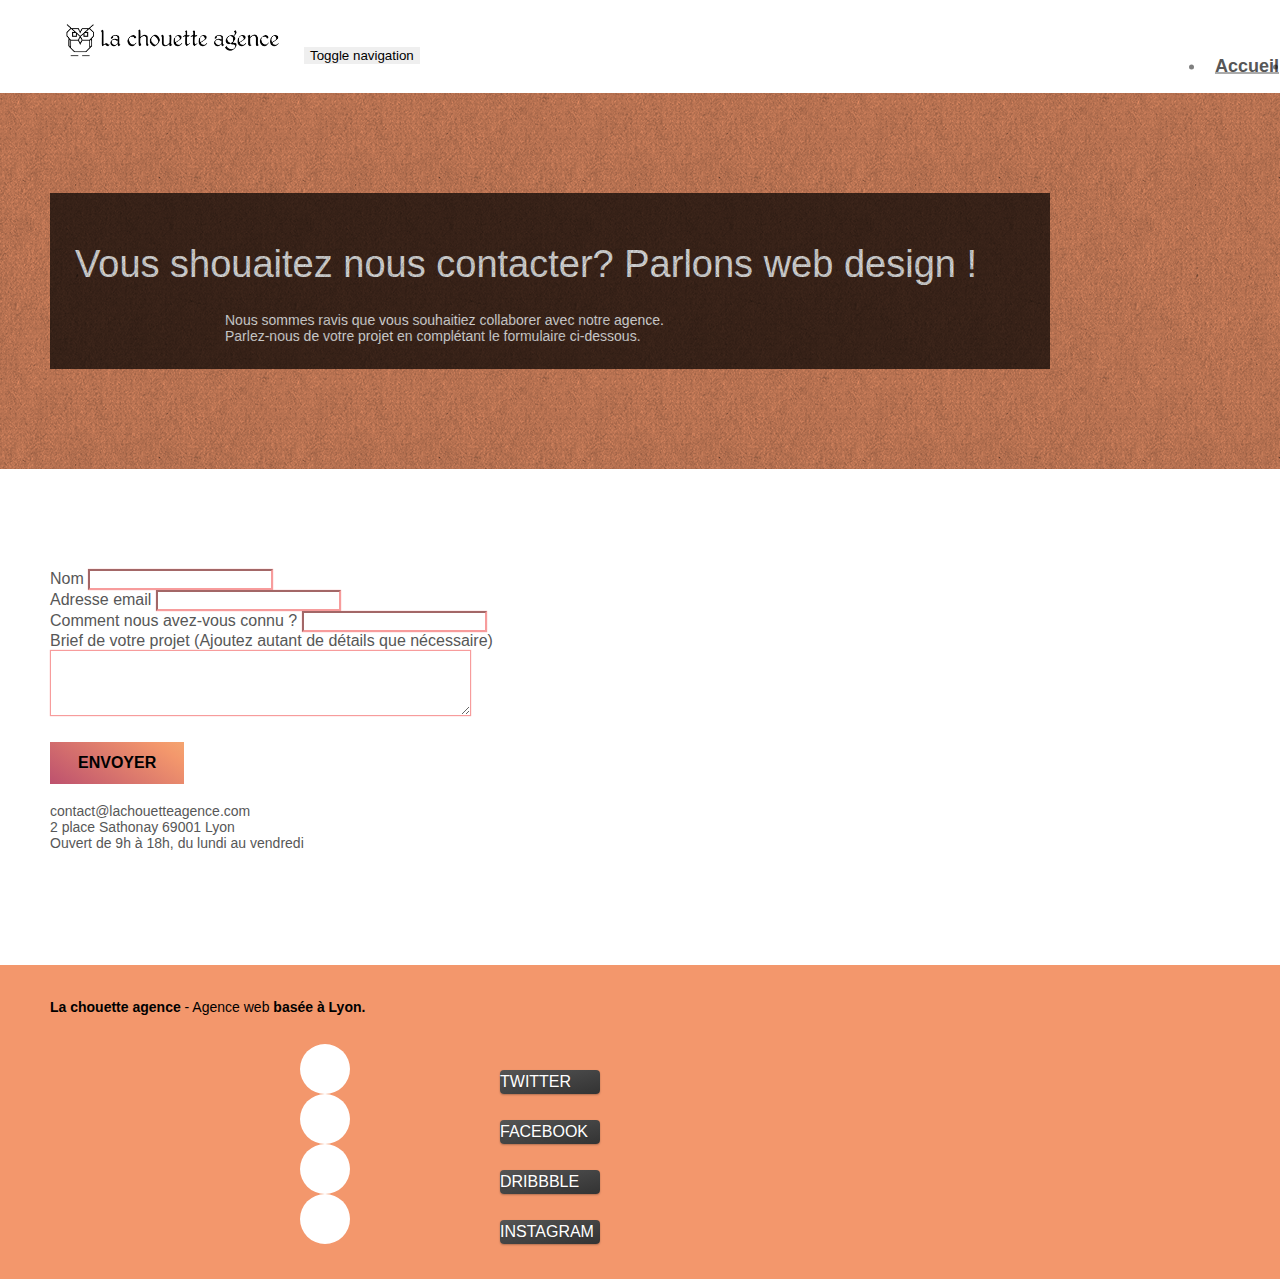
==== commit 7a4633bc: "restructuration des Hx" ====
--- a/contact.html
+++ b/contact.html
@@ -1,5 +1,7 @@
 <!doctype html>
+
 <html lang="fr">
+	
 <head>
     <meta charset="utf-8">
 	<meta name="google-site-verification" content="a0j7E48NYgII4-c3SydgvLEQrp-VLwNR-GmBjMi72ic" />
@@ -66,7 +68,7 @@
 				<div class="row">
 					<div class="col-sm-12 dark-background">
 						<h1 class="text-center hero-bloc-text tc-white">
-							Parlons web design !
+							Vous shouaitez nous contacter? Parlons web design !
 						</h1>
 						<p class="text-center mg-lg tc-white tight-width-whitespace">
 							Nous sommes ravis que vous souhaitiez collaborer avec notre agence.<br>
--- a/style.css
+++ b/style.css
@@ -580,7 +580,7 @@
     transition: all .3s ease-in-out;
 }
 
-.scrollToTop:hover {
+.scrollToTop:hover, .scrollToTop:focus {
     border: 3px solid #ffffff;
     border-radius: 50%;
     background-color: black;
@@ -592,7 +592,7 @@
     transition: all .3s ease-in-out;
 }
 
-.scrollToTop:hover i{
+.scrollToTop:hover i, .scrollToTop:focus i{
     color: #f3976c;
     transform: scale(1.3);
 }
@@ -791,7 +791,7 @@
 }
 
 h2 {
-    font-size: 22px;
+    font-size: 26px;
     line-height: 1.4em;
 }
 
@@ -840,6 +840,10 @@
     margin-left: auto;
 }
 
+.portfolio-items:focus {
+    box-shadow: 0px 0px 20px 0px #f3976c;
+}
+
 .portfolio-row {
     margin-bottom: 44px;
     margin-top: 50px;
@@ -948,6 +952,9 @@
 
 
  /* Ajouts */
+.subtitle {
+    font-size: 20px;
+}
 
  .badge {
 	position: relative;
@@ -1010,6 +1017,17 @@
     display: none!important;
 }
 
+.quote-box {
+    float: none;
+    margin: 0 auto;
+    width: 550px;
+}
+
+q {
+    font-size: 20px;
+    font-style: italic;
+}
+
 @media (max-width: 1024px) {
     .bloc {
         padding-left: 20px;
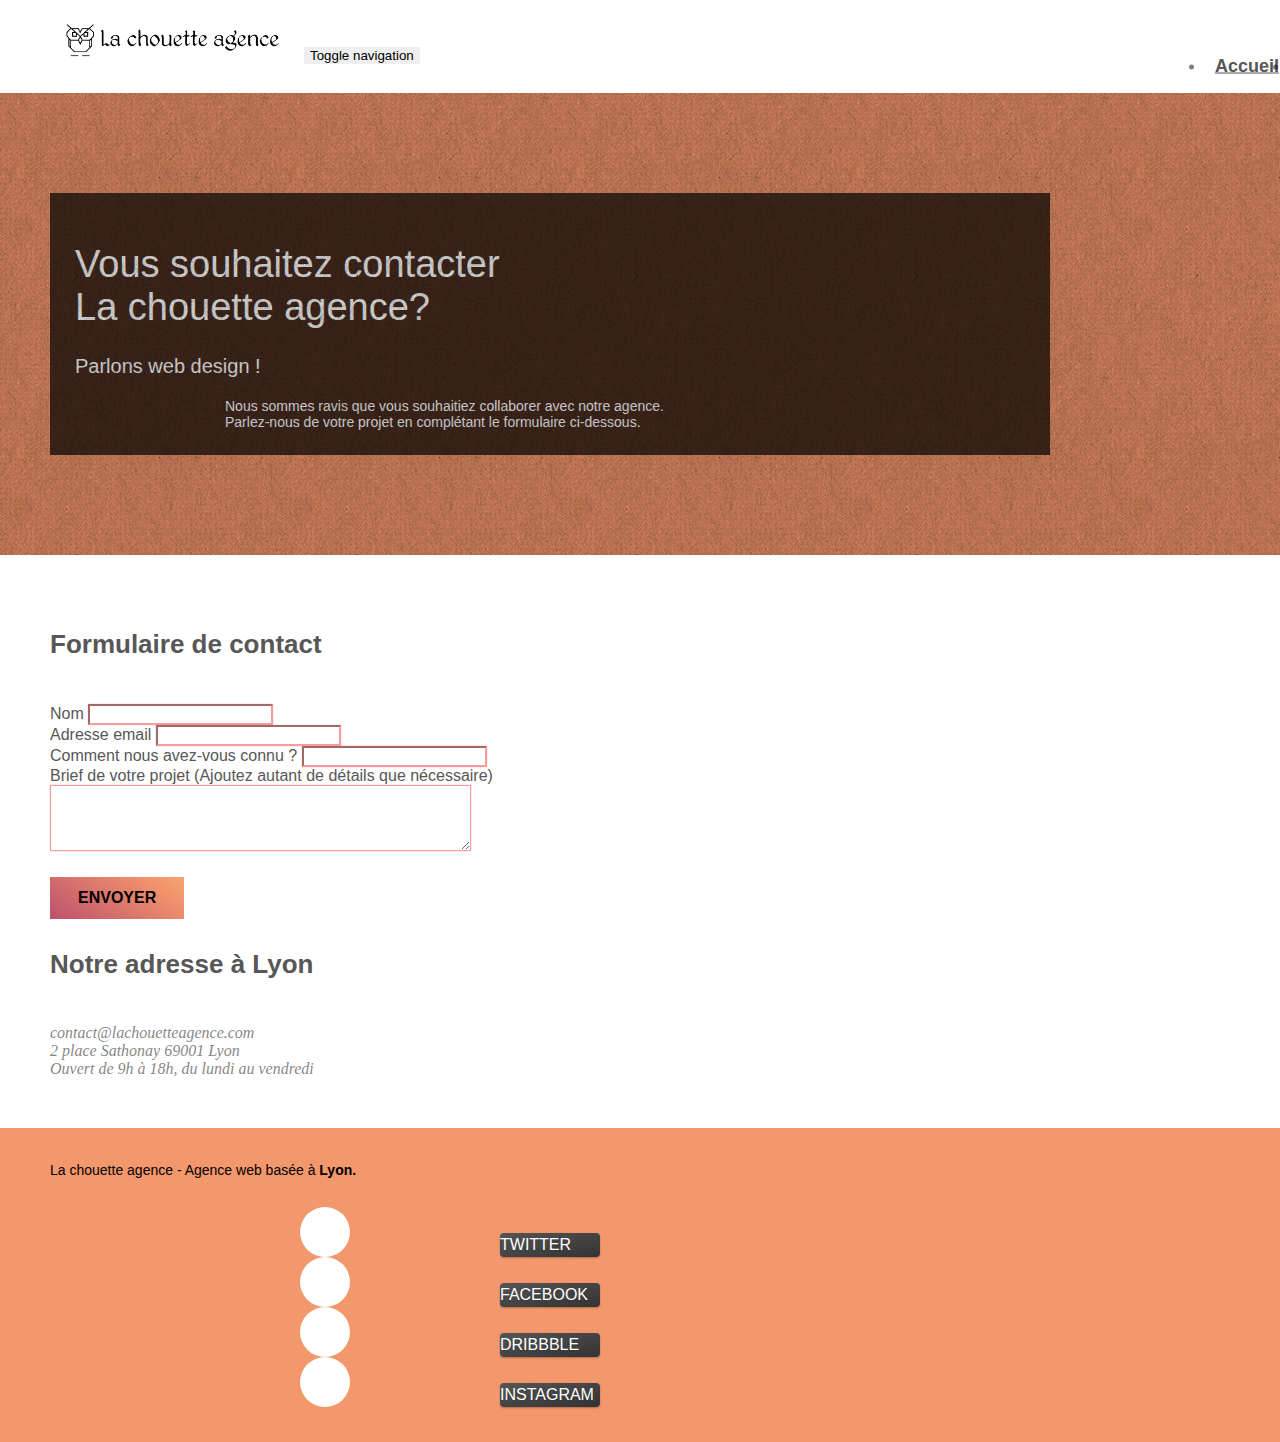
==== commit 4197e5ed: "Rajout des dossier audit" ====
--- a/contact.html
+++ b/contact.html
@@ -1,7 +1,7 @@
 <!doctype html>
 
 <html lang="fr">
-	
+
 <head>
     <meta charset="utf-8">
 	<meta name="google-site-verification" content="a0j7E48NYgII4-c3SydgvLEQrp-VLwNR-GmBjMi72ic" />
@@ -40,7 +40,7 @@
 		
 				<nav class="navbar row">
 					<div class="navbar-header">
-						<a class="navbar-brand" href="index.html"><img src="img/la-chouette-agence.webp" alt="Logo de chouette et texte La chouette agence" width="215px" height="40px"/></a>
+						<a class="navbar-brand" href="index.html"><img src="img/la-chouette-agence.webp" alt="Logo de chouette et texte La chouette agence"/></a>
 						<button id="nav-toggle" type="button" class="ui-navbar-toggle navbar-toggle" data-toggle="collapse" data-target=".navbar-1">
 							<span class="sr-only">Toggle navigation</span><span class="icon-bar"></span><span class="icon-bar"></span><span class="icon-bar"></span>
 						</button>
@@ -68,8 +68,9 @@
 				<div class="row">
 					<div class="col-sm-12 dark-background">
 						<h1 class="text-center hero-bloc-text tc-white">
-							Vous shouaitez nous contacter? Parlons web design !
+							Vous souhaitez contacter <br> La chouette agence?
 						</h1>
+						<p class="subtitle text-center tc-white">Parlons web design !</p>
 						<p class="text-center mg-lg tc-white tight-width-whitespace">
 							Nous sommes ravis que vous souhaitiez collaborer avec notre agence.<br>
 							Parlez-nous de votre projet en complétant le formulaire ci-dessous.
@@ -81,47 +82,50 @@
 		<!-- bloc-6 END -->
 
 		<!-- bloc-7 -->
-		<section class="bloc bgc-white l-bloc" id="bloc-7">
-			<div class="container bloc-lg">
+		<div class="bloc bgc-white l-bloc" id="bloc-7">
+			<div class="container bloc-md">
 				<div class="row">
-					<div class="col-sm-6">
-						<form id="form_1" novalidate success-msg="Your message has been sent." fail-msg="Sorry it seems that our mail server is not responding, Sorry for the inconvenience!">
+					<section class="col-sm-6">
+						<h2 class="text-center title-contact">Formulaire de contact</h2>
+
+						<form id="form_1">
 							<div class="form-group">
-								<label>
+								<label for="name">
 									Nom
 								</label>
 								<input id="name" class="form-control" required />
 							</div>
 							<div class="form-group">
-								<label>
+								<label for="email">
 									Adresse email
 								</label>
 								<input id="email" class="form-control" type="email" required />
 							</div>
 							<div class="form-group">
-								<label>
+								<label for="input_504">
 									Comment nous avez-vous connu ?
 								</label>
-								<input class="form-control" type="text" required id="input_504" />
+								<input class="form-control" required id="input_504" />
 							</div>
 							<div class="form-group">
-								<label>
+								<label for="message">
 									Brief de votre projet (Ajoutez autant de détails que nécessaire)<br>
 								</label><textarea id="message" class="form-control" rows="4" cols="50" required></textarea>
 							</div> 
-							<button class="bloc-button btn btn-lg btn-block cta-hero btn-atomic-tangerine" type="submit">
+							<button aria-label="Envoyer le formulaire" class="bloc-button btn btn-lg btn-block cta-hero btn-atomic-tangerine" type="submit">
 								Envoyer
 							</button>
 						</form>
-					</div>
-					<div class="col-sm-6">
-						<p>
+					</section>
+					<section class="col-sm-6">
+						<h2 class="text-center title-contact">Notre adresse à Lyon</h2>
+						<address class="text-center">
 							contact@lachouetteagence.com<br>2 place Sathonay 69001 Lyon<br>Ouvert de 9h à 18h, du lundi au vendredi<br>
-						</p>
-					</div>
+						</address>
+					</section>
 				</div>
 			</div>
-		</section>
+		</div>
 		<!-- bloc-7 END -->
 
 		<!-- ScrollToTop Button -->
@@ -137,7 +141,7 @@
 			<div class="row">
 				<div class="col-sm-12">
 					<p class="text-center black">
-						<strong>La chouette agence</strong> - Agence web <strong>basée à Lyon.</strong> 
+						La chouette agence - Agence web basée à <strong>Lyon.</strong> 
 					</p>
 					<div class="row row-no-gutters social">
 						<div class="col-sm-3">
--- a/style.css
+++ b/style.css
@@ -11,7 +11,6 @@
 a,
 button {
     transition: all .3s ease-in-out;
-    outline: none!important;
 }
 
 a:hover {
@@ -337,6 +336,9 @@
 }
 
 .navbar-brand img {
+
+    width: 215px; 
+    height: 40px;
     max-height: 200px;
     margin: 0 5px 0 0;
     display: inline;
@@ -384,6 +386,11 @@
 .navbar-toggle .icon-bar {
     background-color: rgba(0, 0, 0, .5);
     width: 26px;
+}
+
+
+.navbar-toggle:focus .icon-bar, .navbar-toggle:hover .icon-bar{
+    background-color: rgba(243,151,108,1) !important;
 }
 
 .nav-invert .navbar .nav {
@@ -493,10 +500,6 @@
 .btn-d:focus {
     color: #FFF;
     background: rgba(0, 0, 0, .3);
-}
-
-button {
-    outline: none!important;
 }
 
 .btn-rd {
@@ -727,6 +730,14 @@
     color: #575757!important;
 }
 
+h1 {
+    font-weight: 500;
+}
+
+h2 {
+    font-weight: 600;
+}
+
 .container {
     max-width: 1000px;
 }
@@ -952,6 +963,11 @@
 
 
  /* Ajouts */
+
+ .title-contact {
+padding-bottom: 20px;
+ }
+
 .subtitle {
     font-size: 20px;
 }
@@ -1075,10 +1091,6 @@
         overflow-x: hidden;
         position: relative;
     }
-    .bloc {
-        padding-left: constant(safe-area-inset-left);
-        padding-right: constant(safe-area-inset-right);
-    }
     .bloc-group,
     .bloc-group .bloc {
         display: block;
@@ -1087,8 +1099,6 @@
     .bloc-fill-screen .fill-bloc-top-edge,
     .bloc-fill-screen .fill-bloc-bottom-edge {
         padding: 0 20px;
-        padding-left: constant(safe-area-inset-left);
-        padding-right: constant(safe-area-inset-right);
     }
 }
 
